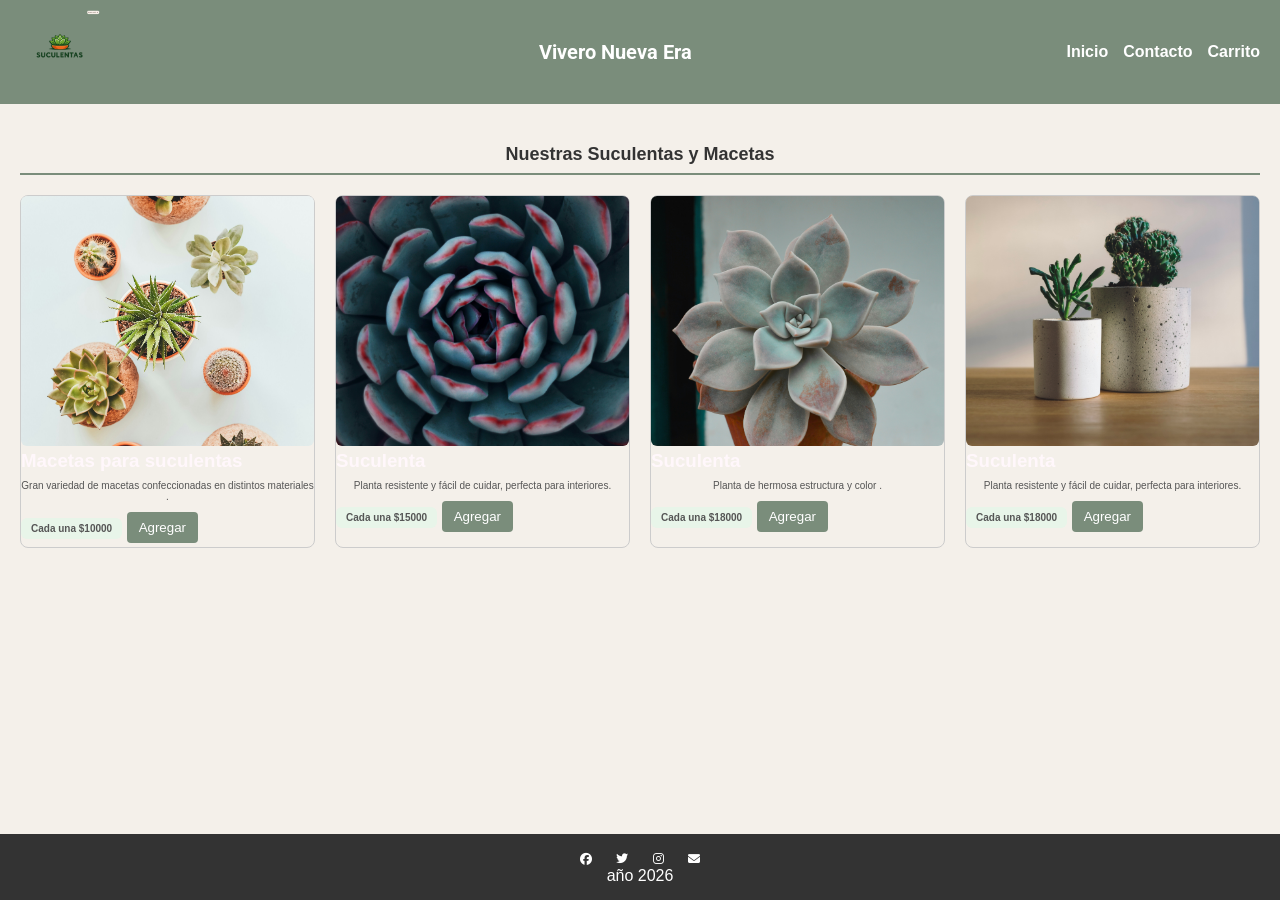
==== index.html @ 5b592366 "cambio de ruta del css" ====
<!DOCTYPE html>
<html lang="en">
<head>
    <meta charset="UTF-8">
    <meta name="viewport" content="width=device-width, initial-scale=1.0">
     <link href="https://fonts.googleapis.com/css2?family=Roboto:wght@400;700&display=swap" rel="stylesheet">
    <link rel="stylesheet" href="https://cdnjs.cloudflare.com/ajax/libs/font-awesome/6.4.0/css/all.min.css">
    
    <link rel="stylesheet"  href="css/styles.css">
    <title>Primera pagina</title>
</head>
<body>
    <header>
        
     <div class="div-logo">
        <a class="logo" href="./index.html"> <img src="./img/logopl.png" alt="Logo del vivero" class="logo"></a>
      </div>
     <h1 class="titulo-home text-secondary">Vivero Nueva Era</h1>

    <nav>
        <ul>
        <li><a href="./index.html">Inicio</a></li>
        <li><a href="./pages/contacto.html">Contacto</a></li>
        <li><a href="./pages/carrito.html">Carrito</a></li>
    
        
        </ul>
    </nav>
    </header>
<main>
    
     <section class="plantas">
     <h2 class="comentario">Nuestras Suculentas y Macetas</h2>
     <div class="galeria">
      <article class="planta">
        <img src="./img/muchasmacetas.jpg "alt="plantas">
        <h3>Macetas para suculentas</h3>
        <p>Gran variedad de  macetas confeccionadas en distintos materiales .</p>
        <p class="precio">Cada una $10000 </p>
        <button class="btn bg secondary text-dark">Agregar</button>
      </article>
     <article class="planta">
       <img src="img/plantaazul.jpg" alt="planta azul">
        <h3>Suculenta</h3>
        <p>Planta resistente y fácil de cuidar, perfecta para interiores.</p>
        <p class="precio">Cada una $15000 </p>
        <button class="btn bg secondary text-dark">Agregar</button>

      </article>

      <article class="planta">
         <img src="img/macetaplanta.jpg" alt="Suculenta">
        <h3>Suculenta </h3>
        <p>Planta de hermosa estructura y color .</p> 
         <p class="precio">Cada una $18000 </p>
         <button class="btn bg secondary text-dark">Agregar</button>
      </article> 
      <article class="planta">
        <img src="img/suculentamaceta.jpg" alt="Suculenta">
        <h3>Suculenta</h3>
        <p>Planta resistente y fácil de cuidar, perfecta para interiores.</p>
        <p class="precio">Cada una $18000 </p>
        <button class="btn bg secondary text-dark">Agregar</button>

      </article>


    </div>
  </section>
</main>
    <footer>
      <nav>
        
   <div class="footer-icons">
    <a href="https://facebook.com" target="_blank"><i class="fa-brands fa-facebook"></i></a>
    <a href="https://twitter.com" target="_blank"><i class="fa-brands fa-twitter"></i></a>
    <a href="https://instagram.com" target="_blank"><i class="fa-brands fa-instagram"></i></a>
    <a href="mailto:info@misitio.com"><i class="fa-solid fa-envelope"></i></a>
  </div>

    <p>año 2026</p>
      </nav>
    </footer>
</body>
</html>
---- css/styles.css ----
*{ margin: 0;
   padding: 0;
   box-sizing: border-box;

}
html{
  font-size: 62.5%;
}

body{
  background-color: #F4F0EA;
  font-family: "Poppins", sans-serif;
  font-size: 1.6rem;
  color: #fff7fb;
  display: flex;
  flex-direction: column;
  min-height: 100vh;

}/* === HEADER === */
header {
  display: grid; /* usamos grid para organizar logo | título | nav */
  grid-template-columns: 150px 1fr 200px; /* logo fijo | título flexible | nav fijo */
  align-items: center; /* centra verticalmente los elementos */
  padding: 10px 20px;
  background-color: #7A8D7B; /* color de fondo verde suave */
}

/* Logo a la izquierda */
.div-logo img {
  width: 80px;   /* tamaño del logo */
  height: auto;  /* mantiene proporción */
}

/* Título centrado */
.titulo-home {
  text-align: center; /* centra el texto en su columna */
  margin: 0;          /* quita márgenes extra */
  font-family: 'Roboto', sans-serif;
  font-size: 2rem;
  font-weight: bold;
  color: #fff;        /* blanco para contraste */
}

/* Nav a la derecha */
nav ul {
  list-style: none;   /* quita viñetas */
  display: flex;      /* organiza los links en fila */
  gap: 15px;          /* espacio entre links */
  justify-content: flex-end; /* empuja todo a la derecha */
  margin: 0;
  padding: 0;
}

nav a {
  text-decoration: none; /* quita subrayado */
  color: #fff;           /* blanco para contraste */
  font-weight: 700;
}

/* --- MAIN --- */
main {
  flex: 1;
  display: flex;          /* usamos flexbox */
  flex-direction: column; /* organiza secciones en columna */
  align-items: center;    /* centra horizontalmente */
  flex-wrap: wrap; 
  padding: 20px;
}
h2 {
  font-size: 1.8rem;
  text-align: center;
  margin:20px 0 ;
  border-bottom: 2px solid #7A8D7B;;
  color: #333;
  padding-bottom: 8px;
}
.planta p {
  font-size: 1rem;
  color: #555;
  text-align: center;
  margin: 8px 0;
}/*ESTILO PARA LOS PRECIOS */
.precio {
  font-size: 1.1rem;        /* un poco más grande que el texto normal */
  font-weight: bold;        /* en negrita para destacar */
  color: #2E7D32;           /* verde intenso, asociado a naturaleza y positivo */
  background-color: #E8F5E9;/* fondo verde muy claro para resaltar */
  padding: 5px 10px;        /* espacio interno alrededor del texto */
  border-radius: 6px;       /* esquinas redondeadas */
  display: inline-block;    /* se comporta como bloque pequeño */
  margin-top: 8px;          /* separación respecto al párrafo anterior */
}


/* Galería de plantas */
.galeria {
  display: flex;          /* organiza artículos en fila */
  flex-wrap: wrap;        /* permite que bajen a otra línea si no entran */
  gap: 20px;              /* espacio entre artículos */
  justify-content: center;/* centra la galería */
}

.planta {
  flex: 1 1 250px;        /* cada artículo ocupa mínimo 250px y se adapta */
  border: 1px solid #ccc; /* borde suave */
  border-radius: 8px;/*
  padding: 10px;
  text-align: center;
  background-color: #f9f9f9;*/

}


.planta img {
  width: 100%;              /* ocupa todo el ancho de la card */
  height: 250px;            /* altura fija para todas */
  object-fit: cover;        /* recorta manteniendo proporción */
  border-radius: 6px;       /* esquinas redondeadas */
}


/* Botones */
.btn {
  padding: 8px 12px;
  border: none;
  border-radius: 4px;
  cursor: pointer;
}

.bg.secondary {
  background-color: #7A8D7B; /* verde suave */
}

.text-dark {
  color: #fff; /* texto blanco */
}

       /*FOOTER */
    
footer {
  background-color: #333;
  color: #fff;
  text-align: center;
  padding: 15px;
}

.footer-icons a {
  color: #fff;
  margin: 0 10px;
  font-size: 1.2rem;
}

.footer-icons a:hover {
  color: #ff9800;   /* Color al pasar el mouse */
}
/*----------------------------------------------------------------------------------------------------------------------------------------*/
              /*contacto*/
  #contacto {
  padding: 20px;
  background-color: #f0f0f0;
  border-radius: 8px;
  margin: 20px;
}

#contacto , h1 {
  text-align: center;
  color: #333;
}

form {
  display: flex;
  flex-direction: column;
  gap: 10px;
}

label {
  font-weight: bold;
}

input, textarea {
  padding: 8px;
  border: 1px solid #ccc;
  border-radius: 4px;
}

button {
  background-color: #4CAF50;
  color: white;
  padding: 10px;
  border: none;
  border-radius: 4px;
  cursor: pointer;
}

button:hover {
  background-color: #45a049;
}
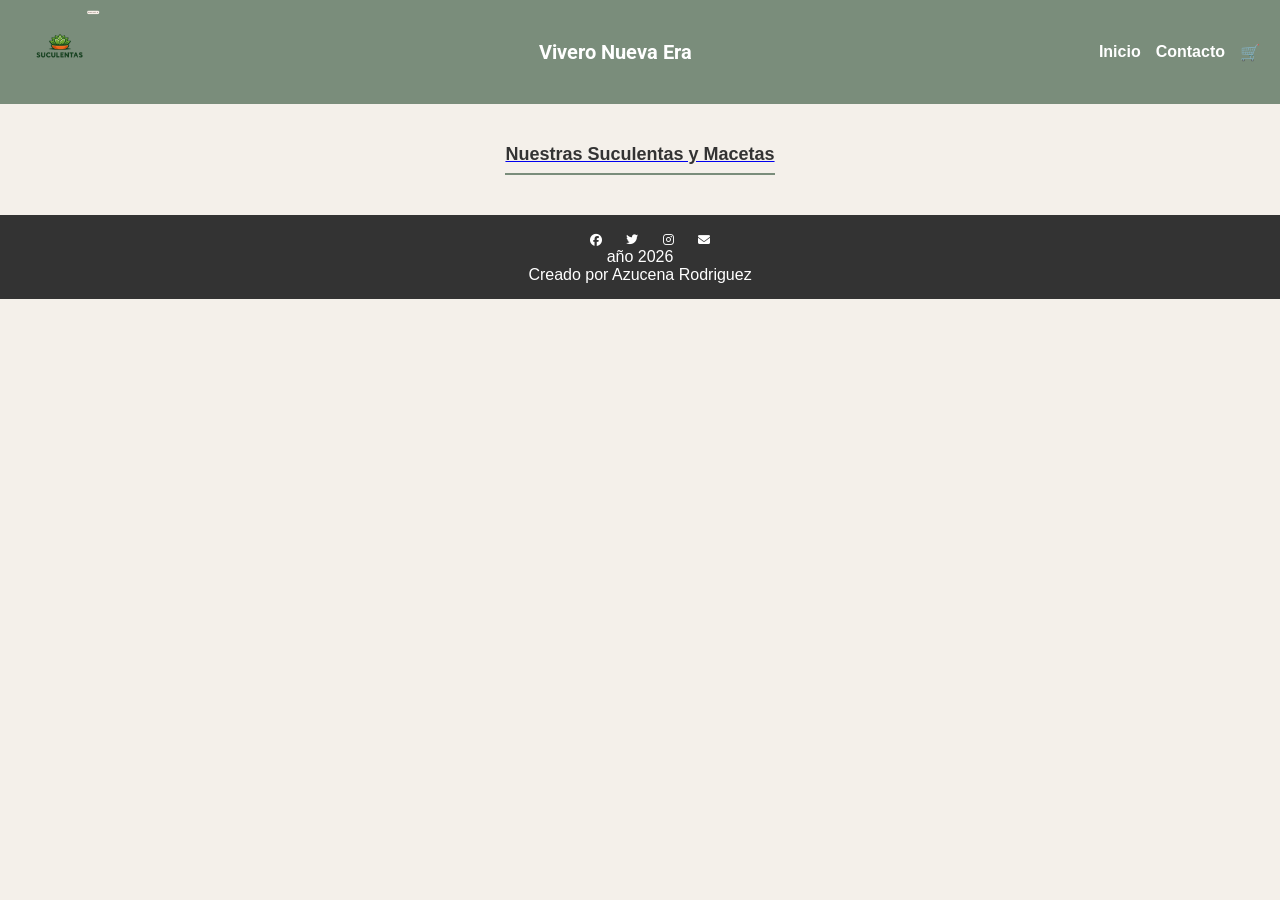
==== commit bde90e9e: "actualizar codigo" ====
--- a/index.html
+++ b/index.html
@@ -1,4 +1,4 @@
-<!DOCTYPE html>
+<!DOCTYPE html>                         
 <html lang="en">
 <head>
     <meta charset="UTF-8">
@@ -6,7 +6,7 @@
      <link href="https://fonts.googleapis.com/css2?family=Roboto:wght@400;700&display=swap" rel="stylesheet">
     <link rel="stylesheet" href="https://cdnjs.cloudflare.com/ajax/libs/font-awesome/6.4.0/css/all.min.css">
     
-    <link rel="stylesheet"  href="css/styles.css">
+    <link rel="stylesheet"  href="./css/styles.css"> <!--tuve que sacarle los puntos porque no lo tomaba githubpages-->
     <title>Primera pagina</title>
 </head>
 <body>
@@ -21,7 +21,9 @@
         <ul>
         <li><a href="./index.html">Inicio</a></li>
         <li><a href="./pages/contacto.html">Contacto</a></li>
-        <li><a href="./pages/carrito.html">Carrito</a></li>
+         <!--<li><a href="./pages/carrito.html">Carrito</a></li>-->
+         <a href="./pages/carrito.html" class="carrito-icono"
+              >🛒<span id="contador-carrito"></span
     
         
         </ul>
@@ -29,17 +31,17 @@
     </header>
 <main>
     
-     <section class="plantas">
+     <section class="contenedor">
      <h2 class="comentario">Nuestras Suculentas y Macetas</h2>
-     <div class="galeria">
-      <article class="planta">
+     <div id="contenedor-tarjeta" class="contenedor-tarjeta">
+     <!--<article class="planta">
         <img src="./img/muchasmacetas.jpg "alt="plantas">
         <h3>Macetas para suculentas</h3>
         <p>Gran variedad de  macetas confeccionadas en distintos materiales .</p>
         <p class="precio">Cada una $10000 </p>
         <button class="btn bg secondary text-dark">Agregar</button>
       </article>
-     <article class="planta">
+        <article class="planta">
        <img src="img/plantaazul.jpg" alt="planta azul">
         <h3>Suculenta</h3>
         <p>Planta resistente y fácil de cuidar, perfecta para interiores.</p>
@@ -56,13 +58,13 @@
          <button class="btn bg secondary text-dark">Agregar</button>
       </article> 
       <article class="planta">
-        <img src="img/suculentamaceta.jpg" alt="Suculenta">
+        <img src="img/suculentamaceta.jpg" alt="maceta">
         <h3>Suculenta</h3>
         <p>Planta resistente y fácil de cuidar, perfecta para interiores.</p>
         <p class="precio">Cada una $18000 </p>
         <button class="btn bg secondary text-dark">Agregar</button>
 
-      </article>
+      </article>-->
 
 
     </div>
@@ -79,7 +81,10 @@
   </div>
 
     <p>año 2026</p>
+    <p>Creado por Azucena Rodriguez</p>
+
       </nav>
     </footer>
+    <script src="./js/index.js" type= "module"></script>
 </body>
 </html>
--- a/css/styles.css
+++ b/css/styles.css
@@ -93,7 +93,7 @@
 
 
 /* Galería de plantas */
-.galeria {
+.contenedor-tarjeta{
   display: flex;          /* organiza artículos en fila */
   flex-wrap: wrap;        /* permite que bajen a otra línea si no entran */
   gap: 20px;              /* espacio entre artículos */
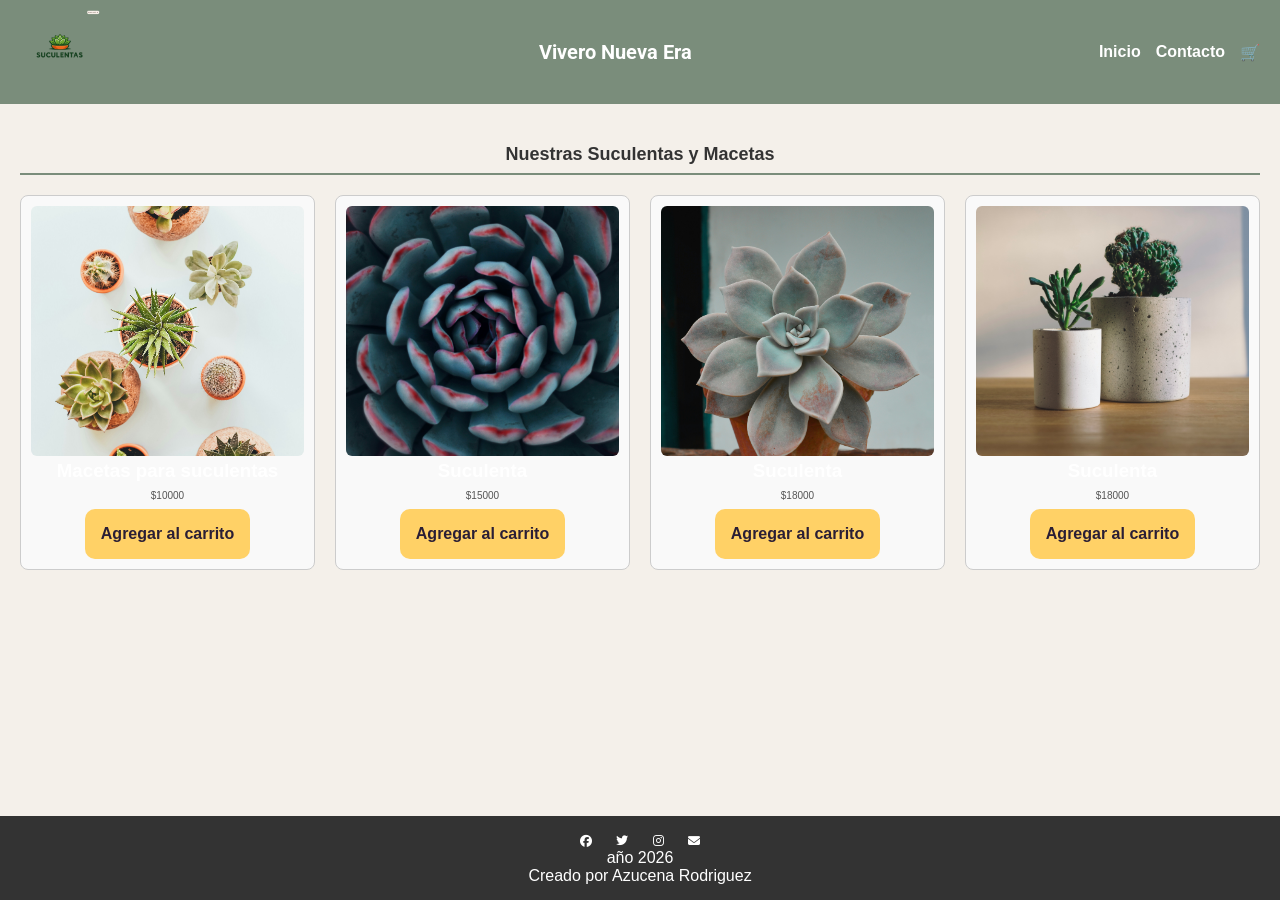
==== commit 1886998c: "actualizar codigo" ====
--- a/index.html
+++ b/index.html
@@ -22,8 +22,8 @@
         <li><a href="./index.html">Inicio</a></li>
         <li><a href="./pages/contacto.html">Contacto</a></li>
          <!--<li><a href="./pages/carrito.html">Carrito</a></li>-->
-         <a href="./pages/carrito.html" class="carrito-icono"
-              >🛒<span id="contador-carrito"></span
+         <li><a href="./pages/carrito.html" class="carrito-icono"
+              >🛒<span id="contador-carrito"></span></a></li>
     
         
         </ul>
@@ -34,7 +34,7 @@
      <section class="contenedor">
      <h2 class="comentario">Nuestras Suculentas y Macetas</h2>
      <div id="contenedor-tarjeta" class="contenedor-tarjeta">
-     <!--<article class="planta">
+   <!-- <article class="planta">
         <img src="./img/muchasmacetas.jpg "alt="plantas">
         <h3>Macetas para suculentas</h3>
         <p>Gran variedad de  macetas confeccionadas en distintos materiales .</p>
--- a/css/styles.css
+++ b/css/styles.css
@@ -103,10 +103,10 @@
 .planta {
   flex: 1 1 250px;        /* cada artículo ocupa mínimo 250px y se adapta */
   border: 1px solid #ccc; /* borde suave */
-  border-radius: 8px;/*
+  border-radius: 8px;
   padding: 10px;
   text-align: center;
-  background-color: #f9f9f9;*/
+  background-color: #f9f9f9;
 
 }
 
@@ -195,4 +195,39 @@
 button:hover {
   background-color: #45a049;
 }
-      +      ----------------------------------------------------------------------------------
+           /* carrito*/
+           -------------------------------------------------------
+
+ #carrito{
+  padding: 20px;
+  background-color: #f0f0f0;
+  border-radius: 8px;
+  margin: 20px;
+ }
+ 
+#carrito, h1 {
+  text-align: center;
+  color: #333;
+}
+.btn {
+  background: #ffd166;
+  color: #2a1e35;
+  border: none;
+  font-size: 1.6rem;
+  font-weight: bold;
+  padding: 1.6rem;
+  border-radius: 1rem;
+}
+
+.btn-eliminar-carrito {
+  background-color: #96e095;
+  border: 2px solid #6ad21f;
+}
+.btn-vaciar-carrito {
+  background-color: #f7bb2b;
+  color: #1d1a20;
+}
+.btn-vaciar-carrito:hover {
+  background-color: #e0aa24;
+}
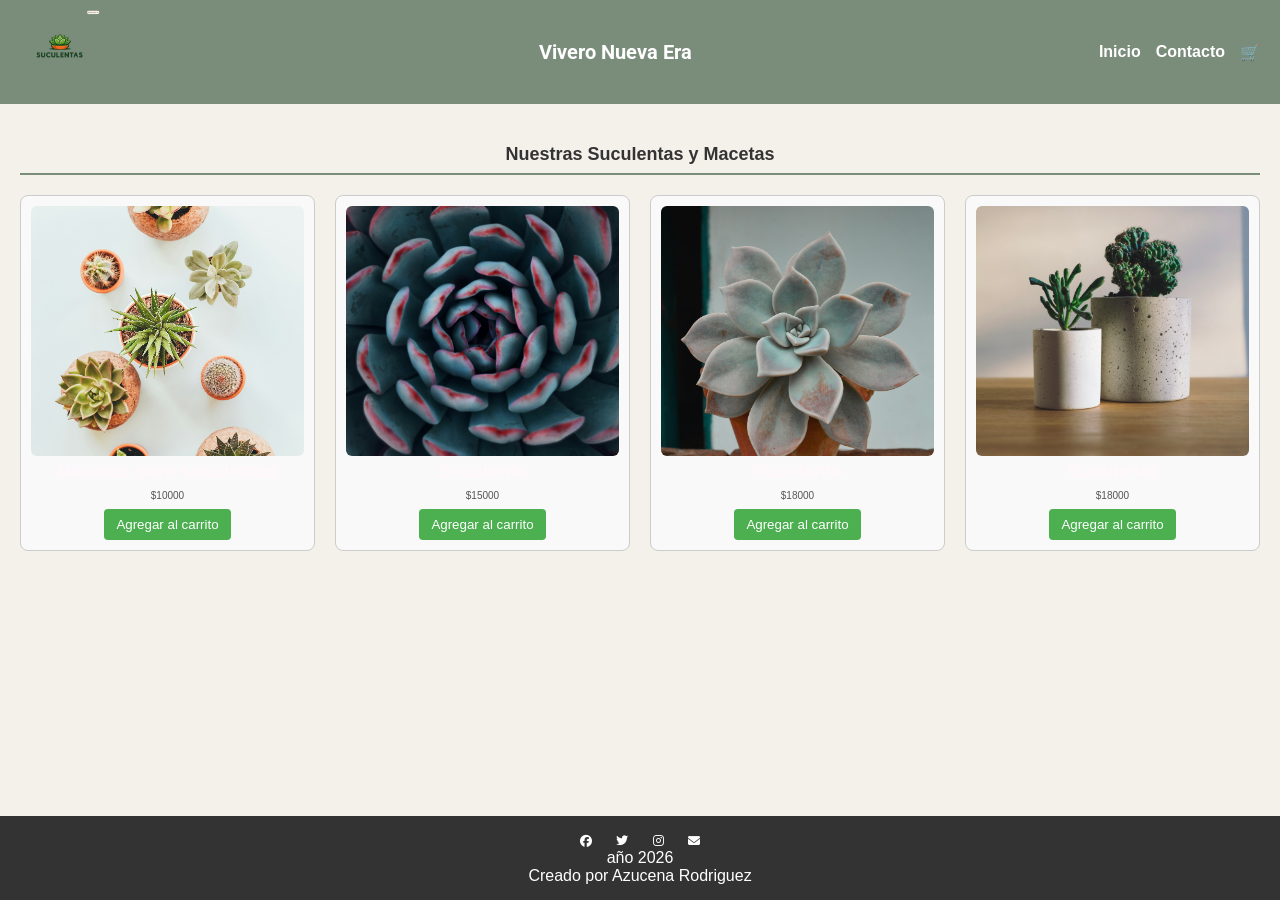
==== commit 91bbc206: "actualizar errores" ====
--- a/index.html
+++ b/index.html
@@ -87,4 +87,4 @@
     </footer>
     <script src="./js/index.js" type= "module"></script>
 </body>
-</html>+</html
--- a/css/styles.css
+++ b/css/styles.css
@@ -195,9 +195,9 @@
 button:hover {
   background-color: #45a049;
 }
-      ----------------------------------------------------------------------------------
+    /*  ----------------------------------------------------------------------------------*/
            /* carrito*/
-           -------------------------------------------------------
+          /* -------------------------------------------------------*/
 
  #carrito{
   padding: 20px;
@@ -206,11 +206,33 @@
   margin: 20px;
  }
  
-#carrito, h1 {
+#carrito h1 {
   text-align: center;
   color: #333;
 }
-.btn {
+.card {
+  max-width: 300px;
+  border: 1px solid #ccc;
+  border-radius: 8px;
+  padding: 10px;
+  margin: 10px;
+  background-color: #f9f9f9;
+  text-align: center;
+}
+
+.card img {
+  width: 100%;
+  height: 250px;
+  object-fit: cover;
+  border-radius: 6px;
+}
+#contenedor-carrito {
+  display: flex;
+  flex-wrap: wrap;
+  gap: 20px;
+  justify-content: center;
+}
+/*.btn {
   background: #ffd166;
   color: #2a1e35;
   border: none;
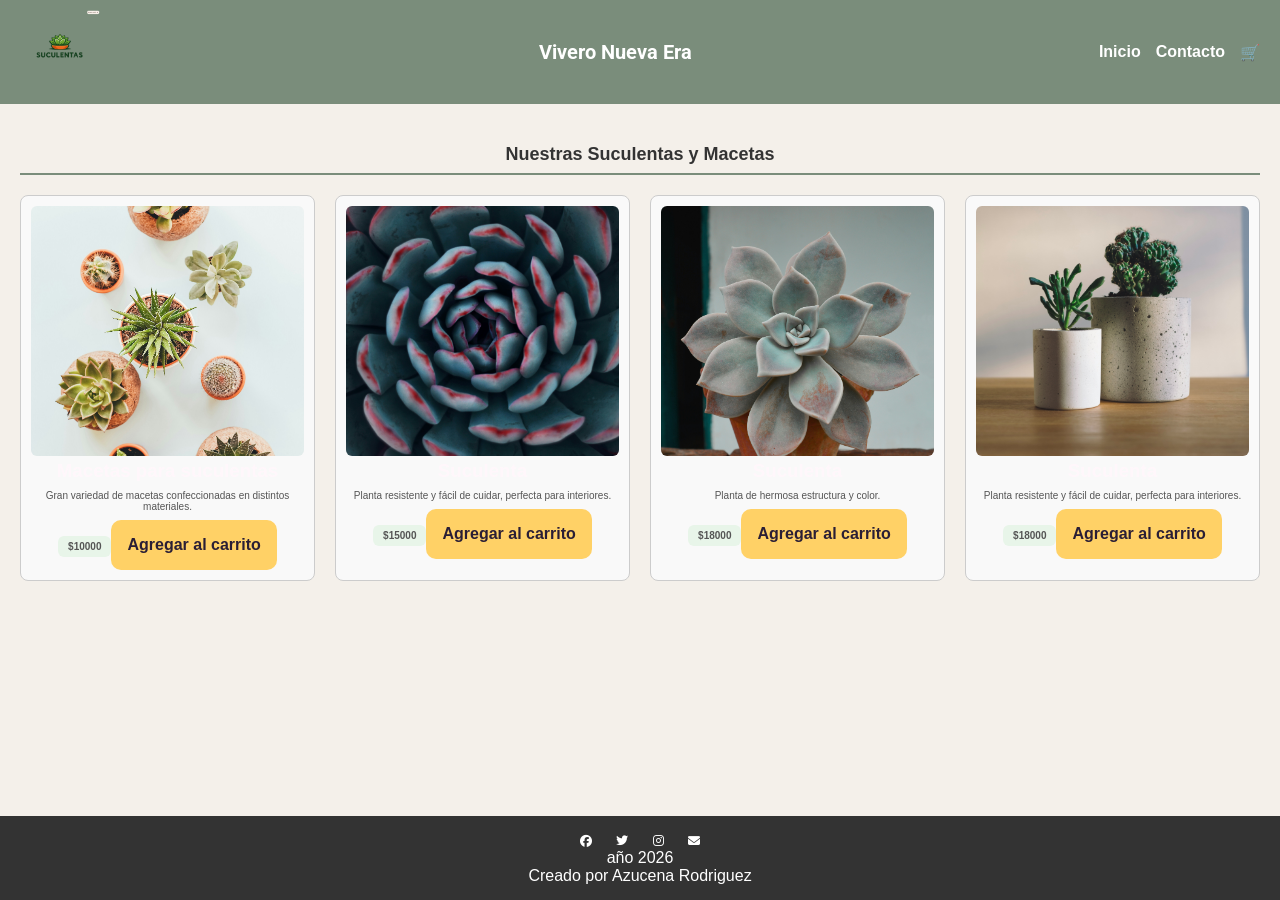
==== commit 3df54e0b: "nueva actualizacon" ====
--- a/index.html
+++ b/index.html
@@ -19,10 +19,9 @@
 
     <nav>
         <ul>
-        <li><a href="./index.html">Inicio</a></li>
-        <li><a href="./pages/contacto.html">Contacto</a></li>
-         <!--<li><a href="./pages/carrito.html">Carrito</a></li>-->
-         <li><a href="./pages/carrito.html" class="carrito-icono"
+        <li><a href="../index.html">Inicio</a></li>
+        <li><a href="../pages/contacto.html">Contacto</a></li>
+         <li><a href="../pages/carrito.html" class="carrito-icono"
               >🛒<span id="contador-carrito"></span></a></li>
     
         
--- a/css/styles.css
+++ b/css/styles.css
@@ -127,7 +127,7 @@
   cursor: pointer;
 }
 
-.bg.secondary {
+.bg-secondary {
   background-color: #7A8D7B; /* verde suave */
 }
 
@@ -232,7 +232,7 @@
   gap: 20px;
   justify-content: center;
 }
-/*.btn {
+.btn {
   background: #ffd166;
   color: #2a1e35;
   border: none;
